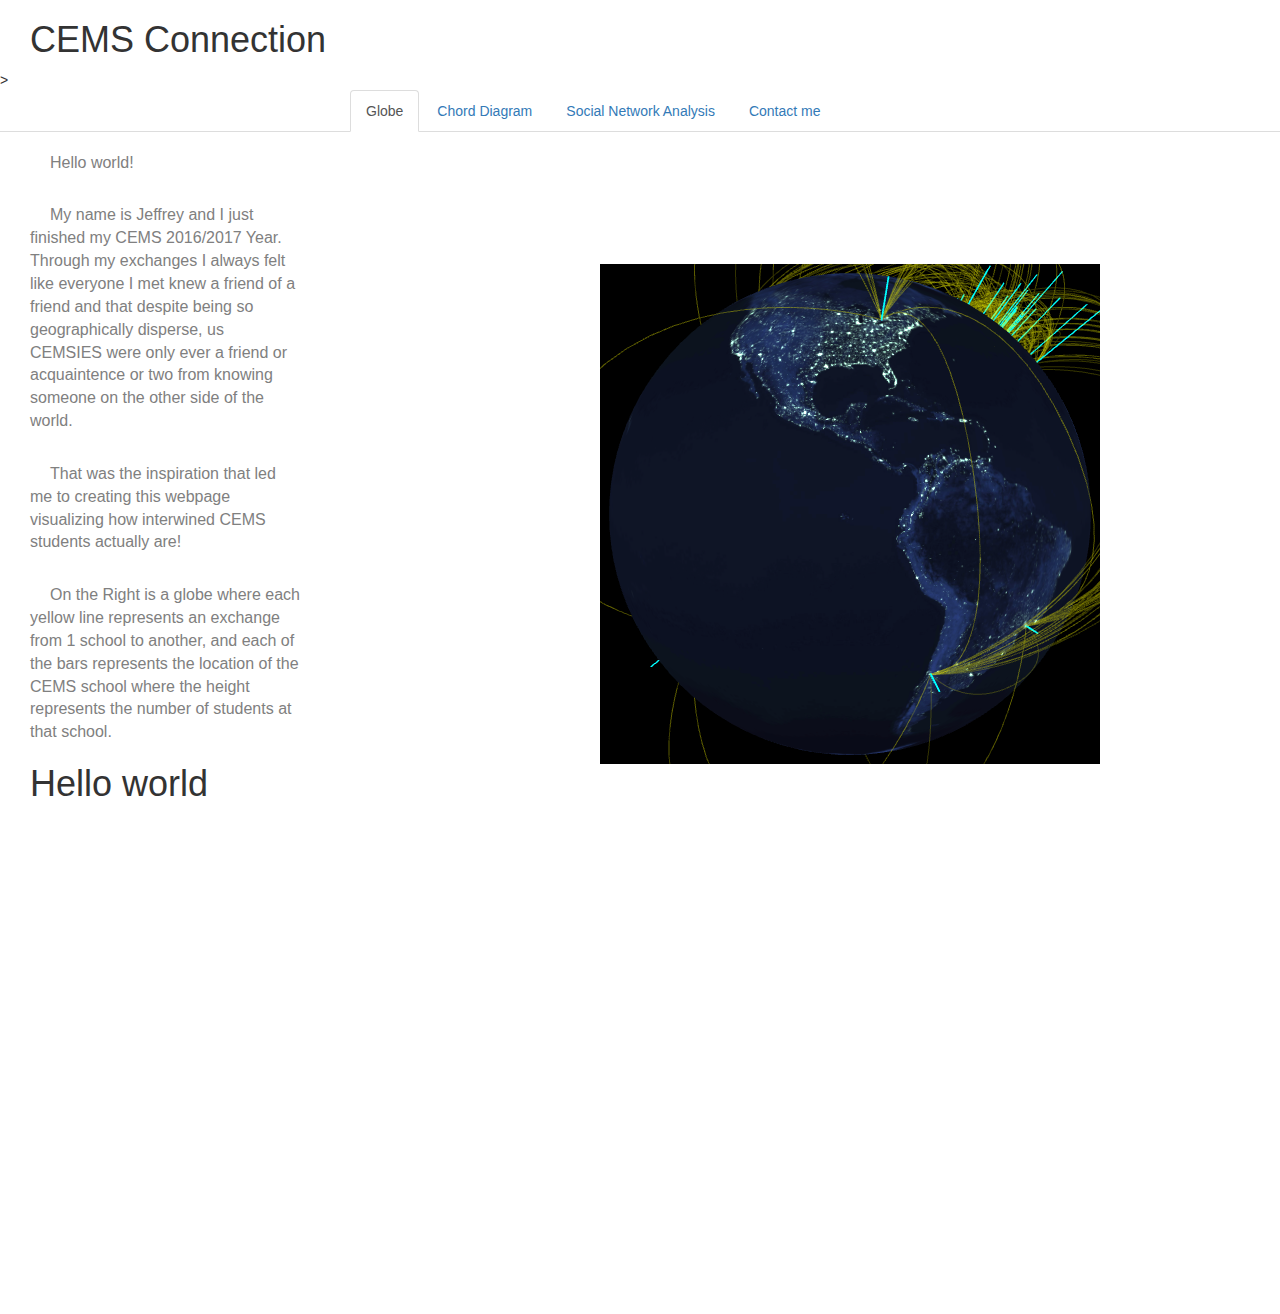
==== public/index.html @ 21fabdb0 "first push" ====
<!DOCTYPE html>
<html>
<head>
<meta charset="utf-8" />
<script src="[data-uri]"></script>
<script src="[data-uri]"></script>
<script src="[data-uri]"></script>
<script src="[data-uri]"></script>
<script src="[data-uri]"></script>
<script src="[data-uri]"></script>

<link rel="stylesheet" type="text/css" href="css/red.css">

 <link rel="stylesheet" href="https://maxcdn.bootstrapcdn.com/bootstrap/3.3.7/css/bootstrap.min.css">
  <script src="https://ajax.googleapis.com/ajax/libs/jquery/3.2.1/jquery.min.js"></script>
  <script src="https://maxcdn.bootstrapcdn.com/bootstrap/3.3.7/js/bootstrap.min.js"></script>
</head>



<title> CEMS Connection </title>

<h1> CEMS Connection </h1>>


<ul class="nav nav-tabs">
	<li class="active"> <a href="./index.html">Globe</a><li>
	<li> <a href="./chorddiag.html">Chord Diagram</a><li>
	<li> <a href="./oil.html">Social Network Analysis</a><li>
	<li> <a href="https://www.linkedin.com/in/jeffreyfung2/"> Contact me</a> <li>
</ul>

<body>
	
</body>



<p> 
	Hello world! <p>

		My name is Jeffrey and I just finished my CEMS 2016/2017 Year. Through my exchanges I always felt like everyone I met knew a friend of a friend and that despite being so geographically disperse, us CEMSIES were only ever a friend or acquaintence or two from knowing someone on the other side of the world. <p>
		That was the inspiration that led me to creating this webpage visualizing how interwined CEMS students actually are! <p>
		On the Right is a globe where each yellow line represents an exchange from 1 school to another, and each of the bars represents the location of the CEMS school where the height represents the number of students at that school.


	</p>
<h1>Hello world</h1>



	
  <div id="htmlwidget-40059de066a731adba16" style="width:500px;height:500px;" class="globe html-widget"></div>
</div>
<script type="application/json" data-for="htmlwidget-40059de066a731adba16">{"x":{"img":"[data-uri]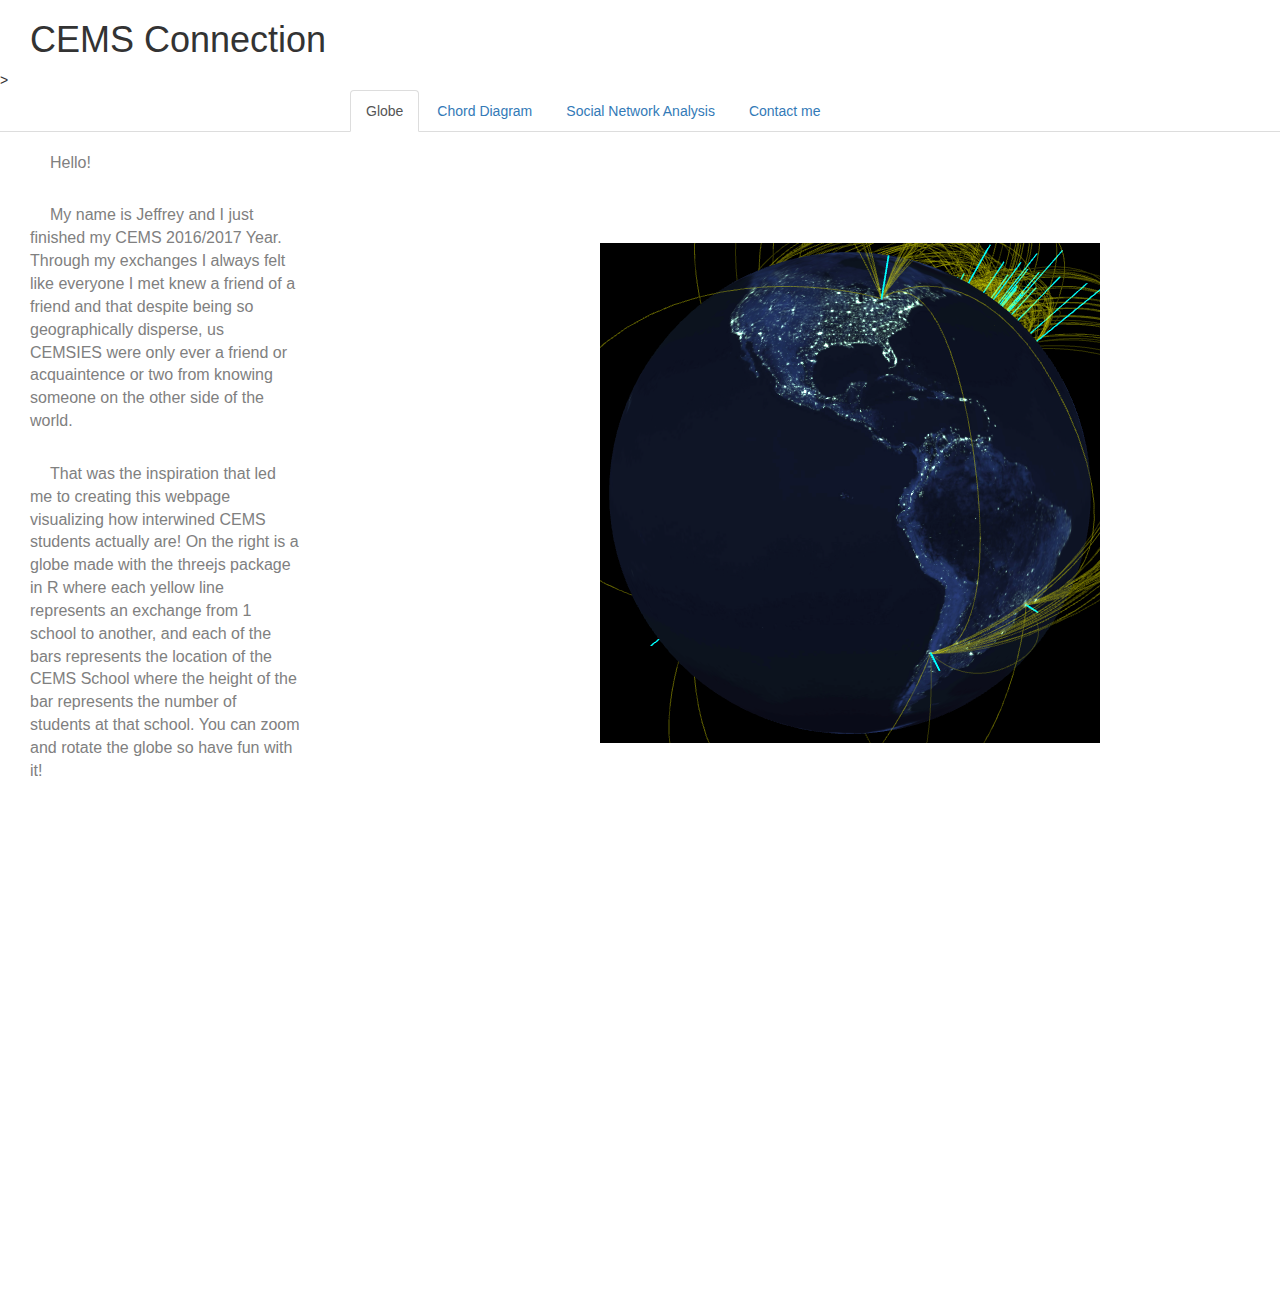
